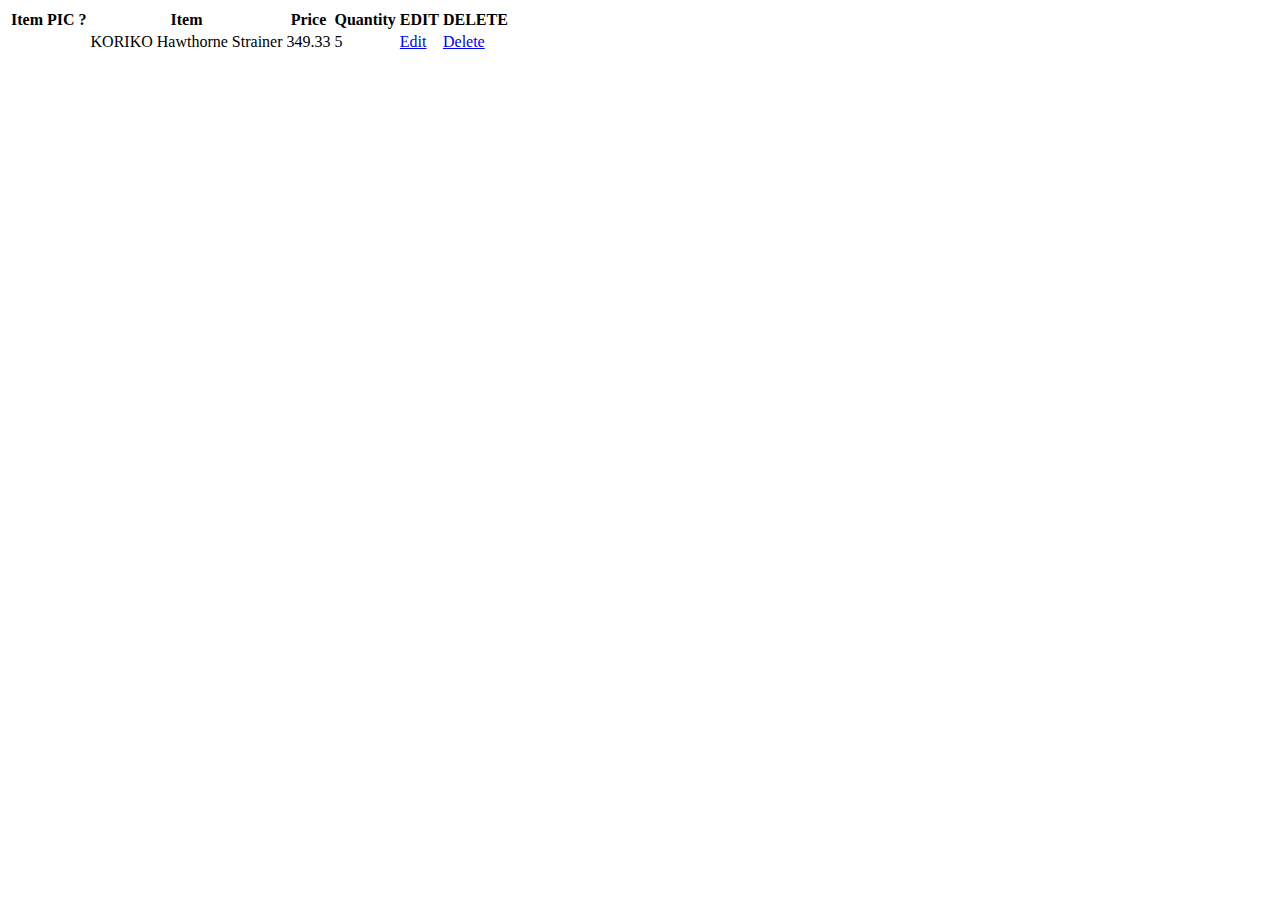
==== admin.html @ 2bf9ebd0 "Worked on details/cart html" ====
<!DOCTYPE html>
<html lang="en">
<head>
    <meta charset="UTF-8">
    <meta http-equiv="X-UA-Compatible" content="IE=edge">
    <meta name="viewport" content="width=device-width, initial-scale=1.0">
    <title>E-commerce Website</title>
</head>
<body>
    <div class="cart-container">
        <div class="cart-table">
            <table id="table">
                <thead id="thead">
                    <th class="first-header">Item PIC ?</th>
                    <th class="second-header">Item</th>
                    <th class="third-header">Price</th>
                    <th class="fourth-header">Quantity</th>
                    <th class="edit-btn-header">EDIT</th>
                    <th class="delete-btn-header">DELETE</th>
                </thead>
                <tbody>
                    <tr>
                        <td class="cart-product-picture">
                            <img src="https://www.cocktailkingdom.com/media/catalog/product/cache/1/small_image/295x295/9df78eab33525d08d6e5fb8d27136e95/s/t/str-kor-stl-web1.jpg"
                                class="" alt="">
                        </td>
                        <td class="cart-product-name">KORIKO Hawthorne Strainer</td>
                        <td class="cart-product-price">349.33</td>
                        <td class="cart-product-quantity">5</td>
                        <td class="cart-product-edit"><a href="#" class="edit-btn">Edit</a></td>
                        <td class="cart-product-delete"><a href="#" class="delete-btn">Delete</a></td>
                    </tr>
                </tbody>
            </table>
        </div>
    
    </div>
</body>
</html>
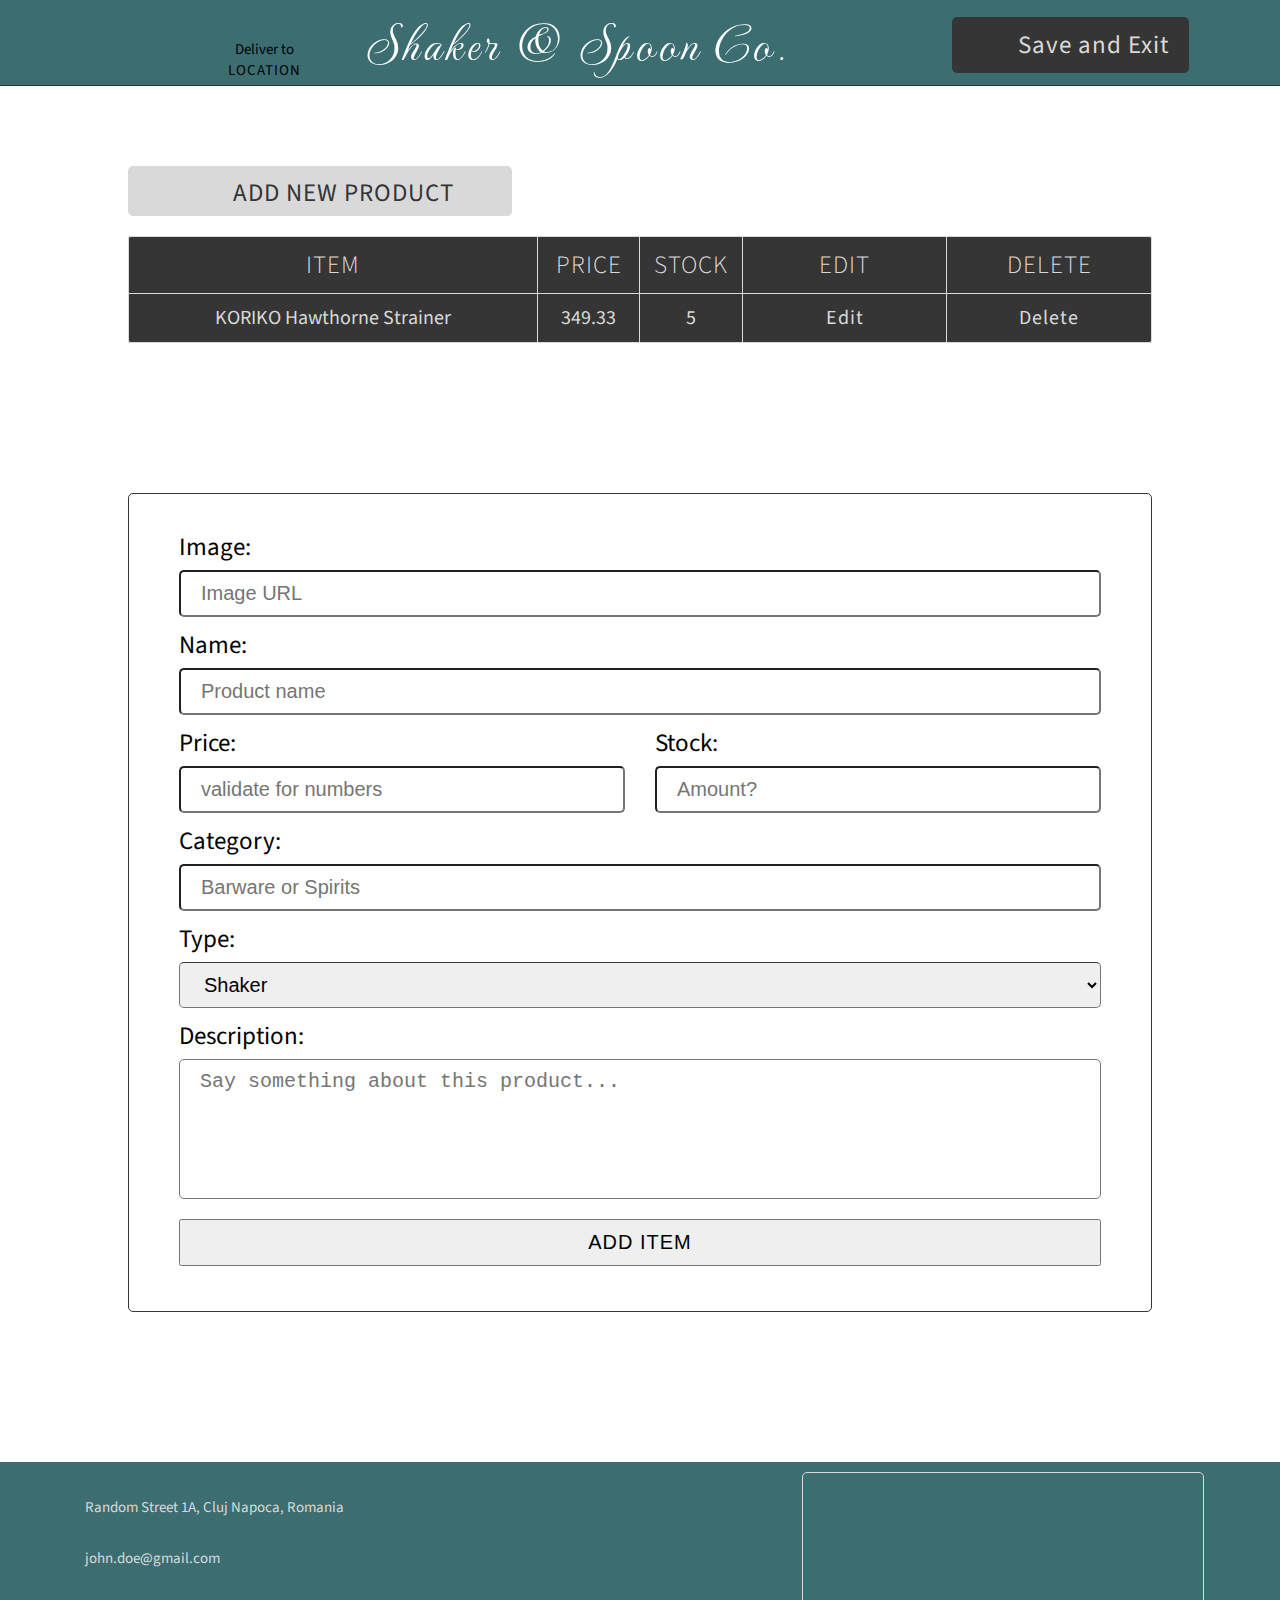
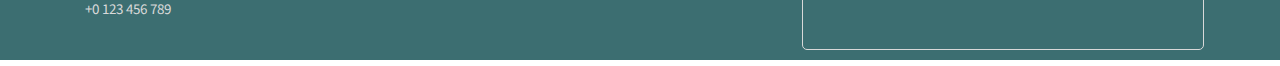
==== commit 3bc1b6c4: "finished html pages and some css" ====
--- a/admin.html
+++ b/admin.html
@@ -4,36 +4,168 @@
     <meta charset="UTF-8">
     <meta http-equiv="X-UA-Compatible" content="IE=edge">
     <meta name="viewport" content="width=device-width, initial-scale=1.0">
+    <link rel="preconnect" href="https://fonts.googleapis.com">
+    <link rel="preconnect" href="https://fonts.gstatic.com" crossorigin>
+    <link
+        href="https://fonts.googleapis.com/css2?family=Montserrat:ital,wght@0,100;0,200;0,400;0,700;1,100&family=Source+Sans+Pro:wght@200;400;700&display=swap"
+        rel="stylesheet">
+    <link rel="preconnect" href="https://fonts.googleapis.com">
+    <link rel="preconnect" href="https://fonts.gstatic.com" crossorigin>
+    <link href="https://fonts.googleapis.com/css2?family=MonteCarlo&display=swap" rel="stylesheet">
+    <link rel="stylesheet" href="css/details.css">
+    <link rel="stylesheet" href="css/cart.css">
+    <link rel="stylesheet" href="css/admin.css">
+    <link rel="stylesheet" href="css/styles.css">
     <title>E-commerce Website</title>
 </head>
 <body>
-    <div class="cart-container">
-        <div class="cart-table">
-            <table id="table">
-                <thead id="thead">
-                    <th class="first-header">Item PIC ?</th>
-                    <th class="second-header">Item</th>
-                    <th class="third-header">Price</th>
-                    <th class="fourth-header">Quantity</th>
-                    <th class="edit-btn-header">EDIT</th>
-                    <th class="delete-btn-header">DELETE</th>
+    <nav class="navbar">
+        <div class="location">
+            <svg class="map_marker_svg svg_icon">
+                <use xlink:href="#lnr-map-marker"></use>
+            </svg>
+            <!-- <span class="lnr lnr-map-marker"></span> -->
+            <p>Deliver to</p>
+            <span id="delivery-location">LOCATION</span>
+        </div>
+        <div class="logo-container">
+            <a href="#" class="logo">Shaker & Spoon Co.</a>
+        </div>
+        <div class="go-to-home-page-btn-container">
+            <a href="index.html" class="go-to-home-page-btn">
+                <svg class="go_to_home_page_btn_svg">
+                    <use xlink:href="#lnr-enter"></use>
+                </svg>
+                Save and Exit
+            </a>
+        </div>
+        <!-- add some content here -->
+    </nav>
+    <div class="admin-container">
+        <a href="#admin-form" class="new-product-btn">
+            <svg class="new_product_svg">
+                <use xlink:href="#lnr-plus-circle"></use>
+            </svg>
+            Add new product
+        </a>
+        <div class="admin-table-wrapper">
+            <table id="admin-table">
+                <thead id="admin-thead">
+                    <th class="header-1">Item</th>
+                    <th class="header-2">Price</th>
+                    <th class="header-3">Stock</th>
+                    <th class="header-4">EDIT</th>
+                    <th class="header-5">DELETE</th>
                 </thead>
-                <tbody>
+                <tbody id="admin-tbody">
                     <tr>
-                        <td class="cart-product-picture">
-                            <img src="https://www.cocktailkingdom.com/media/catalog/product/cache/1/small_image/295x295/9df78eab33525d08d6e5fb8d27136e95/s/t/str-kor-stl-web1.jpg"
-                                class="" alt="">
-                        </td>
-                        <td class="cart-product-name">KORIKO Hawthorne Strainer</td>
-                        <td class="cart-product-price">349.33</td>
-                        <td class="cart-product-quantity">5</td>
-                        <td class="cart-product-edit"><a href="#" class="edit-btn">Edit</a></td>
-                        <td class="cart-product-delete"><a href="#" class="delete-btn">Delete</a></td>
+                        <td class="admin-product-name">KORIKO Hawthorne Strainer</td>
+                        <td class="admin-product-price">349.33</td>
+                        <td class="admin-product-quantity">5</td>
+                        <td class="admin-product-edit"><a href="#" class="edit-btn">Edit</a></td>
+                        <td class="admin-product-delete"><a href="#" class="admin-delete-btn">Delete</a></td>
                     </tr>
                 </tbody>
             </table>
         </div>
-    
+        <form class="new-product-container" id="admin-form">
+            <div class="new-product-form">
+                <label for="image">Image:</label>
+                <input type="text" name="image" id="image" placeholder="Image URL">
+            </div>
+            <div class="new-product-form">
+                <label for="name">Name:</label>
+                <input type="text" name="name" id="name" placeholder="Product name">
+            </div>
+            <div class="flex">
+
+                <div class="new-product-form">
+                    <label for="price">Price:</label>
+                    <input type="text" name="price" id="price" pattern="" placeholder="validate for numbers">
+                </div>
+                <div class="new-product-form">
+                    <label for="stock">Stock:</label>
+                    <input type="number" name="stock" id="stock" placeholder="Amount?">
+                </div>
+            </div>
+            <div class="new-product-form">
+                <label for="category">Category:</label>
+                <input type="text" name="category" id="category" placeholder="Barware or Spirits">
+            </div>
+            <div class="new-product-form">
+                <label for="type">Type:</label>
+                <select name="type" id="type">
+                    <optgroup label="Barware">
+                        <option value="shaker">Shaker</option>
+                        <option value="jigger">Jigger</option>
+                        <option value="strainer">Strainer</option>
+                        <option value="mixing glass">Mixing Glass</option>
+                        <option value="barspoon">Barspoon</option>
+                    </optgroup>
+                    <optgroup label="Spirits">
+                        <option value="rum">Rum</option>
+                        <option value="gin">Gin</option>
+                        <option value="whiskey/whisky">Whiskey/Whisky</option>
+                        <option value="cognac">Cognac</option>
+                        <option value="tequila">Tequila</option>
+                        <option value="mezcal">Mezcal</option>
+                        <option value="vodka">Vodka</option>
+                    </optgroup>
+                </select>
+            </div>
+            <div class="new-product-form">
+                <label for="description">Description:</label>
+                <textarea name="description" rows="6" cols="50"  id="description" placeholder="Say something about this product..."></textarea>
+            </div>
+            <input class="admin-add-item-btn" type="submit" onsubmit="false" value="ADD ITEM">
+        </form>
     </div>
+
+    <footer class="footer">
+        <div class="contact-info">
+            <div class="address">
+                <svg class="address_svg">
+                    <use xlink:href="#lnr-map-marker"></use>
+                </svg>
+                <p class="contact-text">Random Street 1A, Cluj Napoca, Romania</p>
+            </div>
+            <div class="email">
+                <svg class="mail_svg">
+                    <use xlink:href="#lnr-envelope"></use>
+                </svg>
+                <p class="contact-text">john.doe@gmail.com</p>
+            </div>
+            <div class="phone-number">
+                <svg class="phone_svg">
+                    <use xlink:href="#lnr-phone-handset"></use>
+                </svg>
+                <p class="contact-text">+0 123 456 789</p>
+            </div>
+        </div>
+        <div class="up-arrow">
+            <a href="#">
+                <svg class="up_arrow_svg">
+                    <use xlink:href="#lnr-arrow-up-circle"></use>
+                </svg>
+            </a>
+        </div>
+        <div class="google-map">
+            <div class="mapouter">
+                <div class="gmap_canvas"><iframe width="400" height="100%" id="gmap_canvas"
+                        src="https://maps.google.com/maps?q=cluj%20napoca&t=&z=13&ie=UTF8&iwloc=&output=embed"
+                        frameborder="0" scrolling="no" marginheight="0" marginwidth="0"></iframe><a
+                        href="https://www.zipcodewiki.net"></a><br>
+                </div>
+            </div>
+        </div>
+    </footer>
+
+    <script src="https://cdn.linearicons.com/free/1.0.0/svgembedder.min.js"></script>
+    <script src="admin.js"></script>
+    <script src="cart.js"></script>
+    <script src="details.js"></script>
+    <script src="ui.js"></script>
+    <script src="http.js"></script>
+    <script src="app.js"></script>
 </body>
 </html>--- a/css/details.css
+++ b/css/details.css
@@ -0,0 +1,156 @@
+/* ======================= NAVBAR ========================== */
+
+.details-navbar {
+  position: fixed;
+  top: 0;
+  position: relative;
+  background-color: var(--main-color-light);
+  width: 100%;
+  min-height: 8rem;
+  display: flex;
+  /* justify-content: center; */
+  align-items: center;
+  border-bottom: 1px solid var(--secondary-color-dark);
+  /* box-shadow: 0 8px 10px rgba(0, 0, 0, 0.35); */
+  z-index: 1000;
+  padding-left: 15rem;
+}
+
+.details-admin-btn {
+  margin-left: 35.4rem;
+}
+
+/* ============================ DETAILS CONTAINER ===================== */
+
+.details-container {
+  width: 60%;
+  height: 60vh;
+  /* height: 70vh; */
+  border: 1px solid var(--secondary-color-dark);
+  border-radius: 5px;
+  margin: 8rem auto;
+  display: grid;
+  grid-template-columns: 29.7rem 52.259rem; /* calcualte as percentage later*/
+  grid-template-rows: 29.7rem 8.09rem auto;
+  position: relative;
+  overflow: hidden;
+}
+
+.details-image-container {
+  width: 29.7rem;
+  height: 29.7rem;
+  border-bottom: 1px solid var(--secondary-color-dark);
+  border-right: 1px solid var(--secondary-color-dark);
+  border-bottom-right-radius: 5px;
+  grid-column: 1/2;
+  grid-row: 1/2;
+}
+
+.details-text-container {
+  grid-column: 2/3;
+  grid-row: 1/2;
+}
+
+.details-product-title h4 {
+  font-size: 3rem;
+  font-weight: 400;
+  text-align: center;
+  padding: 1rem 2rem;
+  width: 100%;
+  white-space: nowrap;
+  overflow: hidden;
+  text-overflow: ellipsis;
+  text-transform: uppercase;
+  letter-spacing: 1px;
+}
+
+.details-product-detail {
+  margin: 2rem 3rem;
+  overflow: hidden;
+  height: 21.9rem;
+  border: 1px solid var(--secondary-color-dark);
+  padding: 1rem 2rem;
+  border-radius: 5px;
+}
+
+.details-text {
+  font-size: 2rem;
+  text-indent: 2rem;
+  line-height: 130%;
+}
+
+.details-form-control {
+  display: flex;
+  /* flex-direction: column; */
+  width: 70%;
+  margin: 0 auto;
+  margin-bottom: 2rem;
+  /* text-align: center; */
+  grid-column: 2/3;
+  grid-row: 2/3;
+}
+
+.details-form-control label {
+  font-size: 3rem;
+}
+.details-form-control input {
+  width: 20%;
+  margin: 1rem;
+  margin-left: 2rem;
+  transform: translateY(-5px);
+  padding: 0.5rem;
+  text-align: center;
+  border-radius: 5px;
+  outline: none;
+}
+
+.details-add-to-cart-btn {
+  position: absolute;
+  bottom: 1rem;
+  right: 0;
+}
+
+.details-add-to-cart-btn a {
+  text-decoration: none;
+  text-transform: uppercase;
+  font-size: 3rem;
+  letter-spacing: 1px;
+  background-color: var(--secondary-color-dark);
+  color: var(--secondary-color);
+  padding: 1rem 4rem;
+  border-top-left-radius: 5px;
+  grid-column: 2/3;
+  grid-row: 3/4;
+}
+
+.stock-counter-text {
+  font-size: 2.25rem;
+  text-align: center;
+  margin-top: 3rem;
+  color: #06d6a0;
+  grid-column: 1/2;
+  grid-row: 2/3;
+}
+
+.details-price {
+  grid-column: 1/2;
+  grid-row: 3/4;
+  align-self: center;
+  justify-self: center;
+  font-size: 2.5rem;
+  color: #e63946;
+}
+
+/* =================================== FOOTER ========================= */
+.details-google-map {
+  margin-left: 29rem !important;
+}
+
+/* ========================= ICON ======================== */
+.details_add_to_cart_svg {
+  width: 3.5rem;
+  height: 3.5rem;
+  fill: var(--secondary-color);
+  margin-right: 1rem;
+  transform: translateY(5px);
+}
--- a/css/cart.css
+++ b/css/cart.css
@@ -0,0 +1,133 @@
+.cart-container {
+  min-height: 50vh;
+}
+.cart-table,
+.admin-table {
+  width: 80%;
+  margin: 0 auto;
+  /* margin-bottom: 2rem; */
+
+  /* min-height: 37vh; */
+}
+
+#table {
+  background-color: var(--secondary-color-dark);
+  margin: 10rem auto;
+  margin-bottom: 2rem;
+  width: 100%;
+  border-collapse: collapse;
+  table-layout: fixed;
+  empty-cells: hide;
+  /* check gap invisible border */
+  border-radius: 5px;
+}
+
+#thead th,
+#cart-tbody td {
+  font-size: 2rem;
+  border: 1px solid var(--secondary-color);
+  font-weight: 400;
+  letter-spacing: 1px;
+  text-align: left;
+  color: var(--secondary-color);
+}
+#thead th {
+  padding: 1rem 2rem;
+}
+
+#cart-tbody td:not(:first-of-type) {
+  padding: 1rem 2rem;
+}
+
+.first-header,
+.fourth-header {
+  width: 10%;
+  /* check border */
+  /* background-color: white; */
+}
+.second-header {
+  width: 50%;
+}
+
+.third-header {
+  width: 15%;
+}
+
+.cart-product-picture img {
+  width: 100%;
+  height: 100%;
+  /* gets rid of gaps in container */
+  display: block;
+}
+
+.cart-product-name {
+  /* Check text wrapping, why it doesnt work?????? */
+  width: 30%;
+  text-transform: uppercase;
+  letter-spacing: 2px;
+  white-space: nowrap;
+  overflow: hidden;
+  text-overflow: ellipsis;
+}
+
+.cart-product-price {
+  text-align: center;
+}
+
+.cart-product-quantity {
+  text-align: center;
+}
+
+#cart-quantity {
+  width: 60%;
+  text-align: center;
+  font-size: 2rem;
+  padding: 0.5rem 1rem;
+}
+
+.delete-btn {
+  font-size: 3rem;
+  letter-spacing: 3px;
+  text-decoration: none;
+  color: var(--secondary-color);
+}
+
+.price-amount-container {
+  position: relative;
+  display: flex;
+  justify-content: end;
+  margin-right: 5rem;
+  margin-bottom: 5rem;
+}
+
+/* .float-box {
+  position: absolute;
+  top: 0;
+  right: 0;
+} */
+
+.price-list,
+.price-amount {
+  font-size: 2.5rem;
+  display: inline-block;
+  list-style: none;
+  letter-spacing: 1px;
+}
+
+.price-list {
+  text-align: end;
+}
+
+.price-amount {
+  margin: 0 3rem;
+}
+.delivery-cost,
+.delivery-cost-price,
+.total-cost,
+.total-cost-price {
+  padding-top: 1rem;
+}
+
+.total-cost-price {
+  color: var(--main-color);
+}
--- a/css/admin.css
+++ b/css/admin.css
@@ -0,0 +1,200 @@
+.admin-container {
+  width: 100%;
+  min-height: 100vh;
+}
+
+.new_product_svg {
+  width: 3rem;
+  height: 3rem;
+  fill: var(--secondary-color-dark);
+  margin-right: 1rem;
+  transform: translateY(3.5px);
+}
+
+.new-product-btn {
+  display: inline-block;
+  margin-top: 8rem;
+  margin-left: 10%;
+  width: 30%;
+  padding: 0.5rem 2rem;
+  font-size: 2.5rem;
+  text-transform: uppercase;
+  text-align: center;
+  color: var(--secondary-color-dark);
+  text-decoration: none;
+  letter-spacing: 1px;
+  background-color: var(--secondary-color);
+  outline: none;
+  cursor: pointer;
+  border-radius: 5px;
+}
+
+.admin-table-wrapper {
+  width: 80%;
+  background-color: var(--secondary-color-dark);
+  margin: 0 auto;
+  border-radius: 5px;
+}
+
+#admin-table {
+  width: 100%;
+  margin: 2rem 0;
+  color: var(--secondary-color);
+  border-collapse: collapse;
+}
+
+#admin-thead th {
+  font-size: 2.5rem;
+  font-weight: 300;
+  letter-spacing: 1px;
+  padding: 1rem 0;
+  text-transform: uppercase;
+  border: 1px solid var(--secondary-color);
+}
+
+#admin-tbody td {
+  font-size: 2rem;
+  text-align: center;
+  border: 1px solid var(--secondary-color);
+  padding: 1rem 2rem;
+}
+
+.header-1 {
+  width: 40%;
+}
+.header-2,
+.header-3 {
+  width: 10%;
+}
+.header-4,
+.header-5 {
+  width: 20%;
+}
+
+.edit-btn,
+.admin-delete-btn {
+  color: var(--secondary-color);
+  letter-spacing: 1px;
+  text-decoration: none;
+}
+
+.edit-btn:visited,
+.edit-btn:link,
+.edit-btn:active,
+.admin-delete-btn:visited,
+.admin-delete-btn:link,
+.admin-delete-btn:active,
+.go-to-home-page-btn:visited,
+.go-to-home-page-btn:link,
+.go-to-home-page-btn:active {
+  text-decoration: none;
+}
+
+.go-to-home-page-btn-container {
+  margin-left: 15rem;
+}
+
+.go-to-home-page-btn {
+  font-size: 2.5rem;
+  padding: 1rem 2rem;
+  border-radius: 5px;
+  text-decoration: none;
+  color: var(--secondary-color);
+  letter-spacing: 1px;
+  background-color: var(--secondary-color-dark);
+}
+
+.go_to_home_page_btn_svg {
+  width: 3rem;
+  height: 3rem;
+  margin-right: 1rem;
+  fill: var(--secondary-color);
+  transform: translateY(5px);
+}
+
+.new-product-container {
+  width: 80%;
+  margin: 15rem auto;
+  padding: 2.5rem 5rem;
+  border: 1px solid var(--secondary-color-dark);
+  border-radius: 5px;
+}
+.new-product-form {
+  display: flex;
+  flex-direction: column;
+  width: 100%;
+}
+
+.new-product-form label {
+  font-size: 2.5rem;
+  margin-top: 1rem;
+  margin-bottom: 0.5rem;
+}
+.new-product-form input {
+  padding: 1rem 2rem;
+  border-radius: 5px;
+  outline: none;
+  font-size: 2rem;
+  /* border: none; */
+}
+
+.new-product-form textarea {
+  resize: none;
+  font-size: 2rem;
+  border-radius: 5px;
+}
+
+.new-product-form textarea::placeholder {
+  font-size: 2rem;
+  padding: 1rem 2rem;
+}
+
+.new-product-form input:focus {
+  outline: none;
+}
+
+#type {
+  padding: 1rem 2rem;
+  font-size: 2rem;
+  border-top: 1px solid var(--secondary-color-dark);
+  border-radius: 5px;
+  /* -moz-box-sizing: border-box;
+  -webkit-box-sizing: border-box;
+  box-sizing: border-box; */
+}
+
+optgroup[label="Barware"] {
+  margin-bottom: 1rem;
+}
+
+/* #type:focus {
+  width: 50%;
+} */
+
+.admin-add-item-btn {
+  margin: 2rem auto;
+  padding: 1rem 2rem;
+  width: 100%;
+  font-size: 2rem;
+  letter-spacing: 1px;
+}
+
+.flex {
+  display: flex;
+  justify-content: center;
+  width: 100%;
+}
+
+.new-product-form input[name="price"],
+.new-product-form input[name="stock"] {
+  display: inline;
+}
+
+.new-product-form input[name="price"] {
+  margin-right: 1.5rem;
+}
+
+.new-product-form label[for="stock"],
+.new-product-form input[name="stock"] {
+  margin-left: 1.5rem;
+}
--- a/css/styles.css
+++ b/css/styles.css
@@ -0,0 +1,495 @@
+/* ======================================= VARIABLES ========================== */
+:root {
+  --main-color: #284b63;
+  --secondary-color: #d9d9d9;
+  --white: #ffffff;
+  --main-color-light: #3c6e71;
+  --secondary-color-dark: #353535;
+  --gray-color-1: #979dac;
+  --gray-color-2: #7d8597;
+
+  --primary-font: "Source Sans Pro", sans-serif;
+  --secondary-font: "Montserrat", sans-serif;
+  --logo-font: "MonteCarlo", cursive;
+}
+
+/* ======================================== ROOT ===================== */
+
+* {
+  margin: 0;
+  padding: 0;
+  box-sizing: border-box;
+}
+
+html {
+  scroll-behavior: smooth;
+  font-size: 62.5%; /* 10px = 1rem*/
+  font-family: var(--primary-font);
+}
+
+/* ================================== NAVBAR ======================== */
+.navbar {
+  position: fixed;
+  top: 0;
+  position: relative;
+  background-color: var(--main-color-light);
+  width: 100%;
+  min-height: 8rem;
+  display: flex;
+  /* justify-content: center; */
+  align-items: center;
+  border-bottom: 1px solid var(--secondary-color-dark);
+  /* box-shadow: 0 8px 10px rgba(0, 0, 0, 0.35); */
+  z-index: 1000;
+  padding-left: 15rem;
+}
+
+.location {
+  text-align: center;
+  align-self: flex-start;
+  padding-top: 1rem;
+  margin-left: 3rem;
+  width: 15%;
+}
+
+.location p,
+#delivery-location {
+  font-size: 1.5rem;
+}
+
+#delivery-location {
+  letter-spacing: 1px;
+  text-transform: uppercase;
+}
+
+.logo-container {
+  width: 40%;
+  text-align: center;
+}
+
+.logo {
+  font-size: 5rem;
+  font-family: var(--logo-font);
+  letter-spacing: 0.4rem;
+  text-decoration: none;
+  outline: none;
+  cursor: pointer;
+  color: var(--white);
+}
+.btn:visited,
+.btn:link,
+.btn:active,
+.logo:visited,
+.logo:link,
+.logo:active {
+  text-decoration: none;
+}
+
+.btn {
+  background-color: var(--secondary-color-dark);
+  width: 12.5%;
+  display: inline-block;
+  font-size: 2.25rem;
+  text-decoration: none;
+  text-transform: uppercase;
+  padding: 0.5rem 1rem;
+  border-radius: 5px;
+  color: var(--gray-color-1);
+}
+
+.log-in-btn,
+.sign-up-btn,
+.admin-btn {
+  margin: 0rem 1rem;
+}
+
+.btn:hover {
+  background-color: var(--gray-color-1);
+  color: var(--secondary-color-dark);
+}
+
+.btn:hover .user_svg,
+.btn:hover .users_svg,
+.btn:hover .lock_svg {
+  fill: var(--secondary-color-dark);
+}
+
+.filter-btn {
+  position: absolute;
+  top: 5.4rem;
+  left: 0rem;
+  width: 20rem;
+  background-color: var(--secondary-color-dark);
+  color: var(--secondary-color);
+  font-size: 2rem;
+  text-align: center;
+  border-top: 1px solid var(--secondary-color);
+  border-right: 1px solid var(--secondary-color);
+  border-top-right-radius: 5px;
+  letter-spacing: 3px;
+  padding: 0.3rem 0;
+  cursor: pointer;
+}
+
+#cart-btn {
+  position: absolute;
+  top: 8.6rem;
+  right: 0;
+  background-color: var(--secondary-color-dark);
+  width: 25rem;
+  border-bottom-left-radius: 5px;
+  padding: 0.5rem 1rem;
+  text-align: center;
+  text-decoration: none;
+  text-transform: uppercase;
+  letter-spacing: 2px;
+  font-size: 2.5rem;
+  color: var(--gray-color-1);
+}
+
+/* ============================================ SIDEBAR ========================== */
+
+.container {
+  width: 100%;
+  position: relative;
+  padding: 2rem;
+}
+
+.filter-sidebar {
+  width: 20rem;
+  height: 100vh;
+  background-color: var(--secondary-color-dark);
+  color: var(--secondary-color);
+  border-right: 1px solid white;
+  display: flex;
+  flex-direction: column;
+  position: relative;
+  position: absolute;
+  top: 0;
+  left: 0;
+  position: fixed;
+  top: 8.6rem;
+  left: 0;
+  z-index: 999;
+  margin-left: -20rem;
+}
+
+.close-icon {
+  position: absolute;
+  top: 5px;
+  right: 5px;
+  cursor: pointer;
+}
+
+.form-control {
+  display: flex;
+  flex-direction: column;
+  margin-left: 1rem;
+}
+
+.form-control:not(:last-child) {
+  margin-top: 1rem;
+  margin-bottom: 1rem;
+}
+.filter-header {
+  font-size: 2.5rem;
+  font-weight: 400;
+  margin: 0.5rem 0;
+}
+
+.form-control label {
+  padding: 0.5rem 0;
+  font-size: 2rem;
+  letter-spacing: 1px;
+}
+
+.form-control label:hover,
+.form-control label:active {
+  color: var(--main-color);
+}
+
+.form-control input {
+  margin-right: 0.5rem;
+  margin-left: 3rem;
+}
+
+.price-arrow {
+  margin: 0 0.5rem;
+}
+
+/* ============================================ GRID ========================== */
+
+.card-container {
+  width: 90%;
+  display: grid;
+  grid-template-columns: repeat(auto-fit, minmax(240px, 1fr));
+  grid-template-rows: auto;
+  column-gap: 3rem;
+  row-gap: 1rem;
+  margin: 7rem auto;
+  /* position: relative; */
+}
+
+.card {
+  background-color: white;
+  border: 1px solid var(--secondary-color-dark);
+  border-radius: 0.5rem;
+  overflow: hidden;
+}
+
+.image-container {
+  border-bottom: 1px solid var(--secondary-color-dark);
+}
+
+.image-container img {
+  max-width: 100%;
+  min-height: 100%;
+  width: 200px;
+}
+
+.product-info {
+  position: relative;
+}
+
+.product-title {
+  text-align: center;
+  text-transform: uppercase;
+  margin: 2rem 0;
+  padding: 0 2rem;
+  font-size: 2rem;
+  font-weight: 400;
+  width: 27rem;
+  white-space: nowrap;
+  overflow: hidden;
+  text-overflow: ellipsis;
+}
+
+.product-description {
+  text-align: left;
+  width: 90%;
+  margin: 0.5rem;
+  line-height: 120%;
+  display: -webkit-box;
+  -webkit-box-orient: vertical;
+  box-orient: vertical;
+  overflow: hidden;
+  word-break: break-word;
+  -webkit-line-clamp: 2;
+  line-clamp: 2;
+  text-indent: 1rem;
+  font-size: 1.5rem;
+  padding-left: 1rem;
+}
+
+.stock-container {
+  margin: 1rem 0;
+  display: flex;
+  justify-content: center;
+  align-items: center;
+}
+
+.product-stock {
+  color: #06d6a0;
+  text-align: center;
+  font-size: 1.25rem;
+  margin-left: 0.5rem;
+}
+
+.product-price {
+  margin: 1rem 10rem 1rem 1rem;
+  font-size: 2rem;
+  color: #e63946;
+  /* font-weight: 500; */
+}
+
+.dollar {
+  display: inline-block;
+  vertical-align: top;
+}
+
+.details-btn {
+  font-size: 2rem;
+  letter-spacing: 1px;
+  text-decoration: none;
+  width: 50%;
+  background-color: var(--secondary-color-dark);
+  position: absolute;
+  top: -3.5rem;
+  right: 0;
+  text-align: center;
+  color: var(--secondary-color);
+  cursor: pointer;
+  padding: 0.25rem 0.75rem;
+  display: inline-block;
+  border-top-left-radius: 5px;
+  border-bottom-left-radius: 5px;
+}
+.details-btn:hover {
+  background-color: var(--main-color);
+  color: var(--secondary-color);
+}
+
+.product-numbers {
+  display: flex;
+  justify-content: space-evenly;
+  align-items: center;
+}
+
+.quantity-container {
+  display: flex;
+  flex-direction: column;
+  align-items: center;
+}
+
+.quantity-container label {
+  text-align: center;
+  margin-bottom: 0.3rem;
+  font-size: 1.35rem;
+}
+
+.quantity {
+  border-radius: 5px;
+  outline: none;
+  appearance: text;
+  width: 4rem;
+  height: 3rem;
+  text-align: center;
+  /* border: none; */
+}
+
+.add-to-cart-btn {
+  display: block;
+  background-color: var(--secondary-color-dark);
+  padding: 1rem 2rem;
+  margin-top: 1rem;
+  font-size: 2rem;
+  text-align: center;
+  text-decoration: none;
+  cursor: pointer;
+  color: var(--secondary-color);
+  text-transform: uppercase;
+  letter-spacing: 3px;
+}
+
+/* ======================================= FOOTER =========================== */
+
+.footer {
+  width: 100%;
+  display: flex;
+  background-color: var(--main-color-light);
+}
+
+.contact-info {
+  width: 40%;
+  padding: 1.5rem 0;
+}
+
+.contact-text {
+  font-size: 1.5rem;
+  color: var(--secondary-color);
+}
+
+.address,
+.email,
+.phone-number {
+  display: flex;
+  align-items: center;
+  margin-left: 5rem;
+  margin-bottom: 2rem;
+  padding: 0.5rem;
+}
+
+.address {
+  padding-top: 2rem;
+}
+
+.up-arrow {
+  margin: 2rem 6rem 0 10rem;
+}
+
+.google-map {
+  margin: 1rem 0 1rem 6rem;
+  margin-left: 6rem;
+  border: 1px solid var(--secondary-color);
+  border-radius: 5px;
+}
+
+.mapouter {
+  position: relative;
+  text-align: right;
+  height: 100%;
+  width: 400px;
+  margin: 0 auto;
+}
+
+.gmap_canvas {
+  overflow: hidden;
+  background: none !important;
+  height: 100%;
+  width: 400px;
+}
+
+/* ============================== ICONS =========================== */
+.map_marker_svg {
+  width: 2.5rem;
+  height: 2.5rem;
+  fill: var(--gray-color-1);
+}
+
+.cart_svg,
+.user_svg,
+.users_svg,
+.close_svg,
+.lock_svg {
+  width: 3rem;
+  height: 3rem;
+  fill: var(--gray-color-1);
+}
+
+.close_svg {
+  fill: var(--secondary-color);
+}
+
+.stock_svg {
+  width: 2rem;
+  height: 2rem;
+  fill: #06d6a0;
+}
+
+.cart_svg {
+  margin-right: 2.5rem;
+  width: 3rem;
+  height: 3rem;
+  transform: translateY(5px);
+}
+
+.user_svg,
+.users_svg,
+.lock_svg {
+  margin-right: 1rem;
+  padding-top: 0.75rem;
+}
+
+.add_to_cart_svg {
+  width: 3rem;
+  height: 3rem;
+  fill: var(--secondary-color);
+  margin-right: 1rem;
+  transform: translateY(5px);
+}
+
+.address_svg,
+.mail_svg,
+.phone_svg {
+  width: 2rem;
+  height: 2rem;
+  fill: var(--secondary-color);
+  margin-right: 1rem;
+}
+
+.up_arrow_svg {
+  width: 7rem;
+  height: 7rem;
+  fill: var(--secondary-color);
+  text-decoration: none;
+}
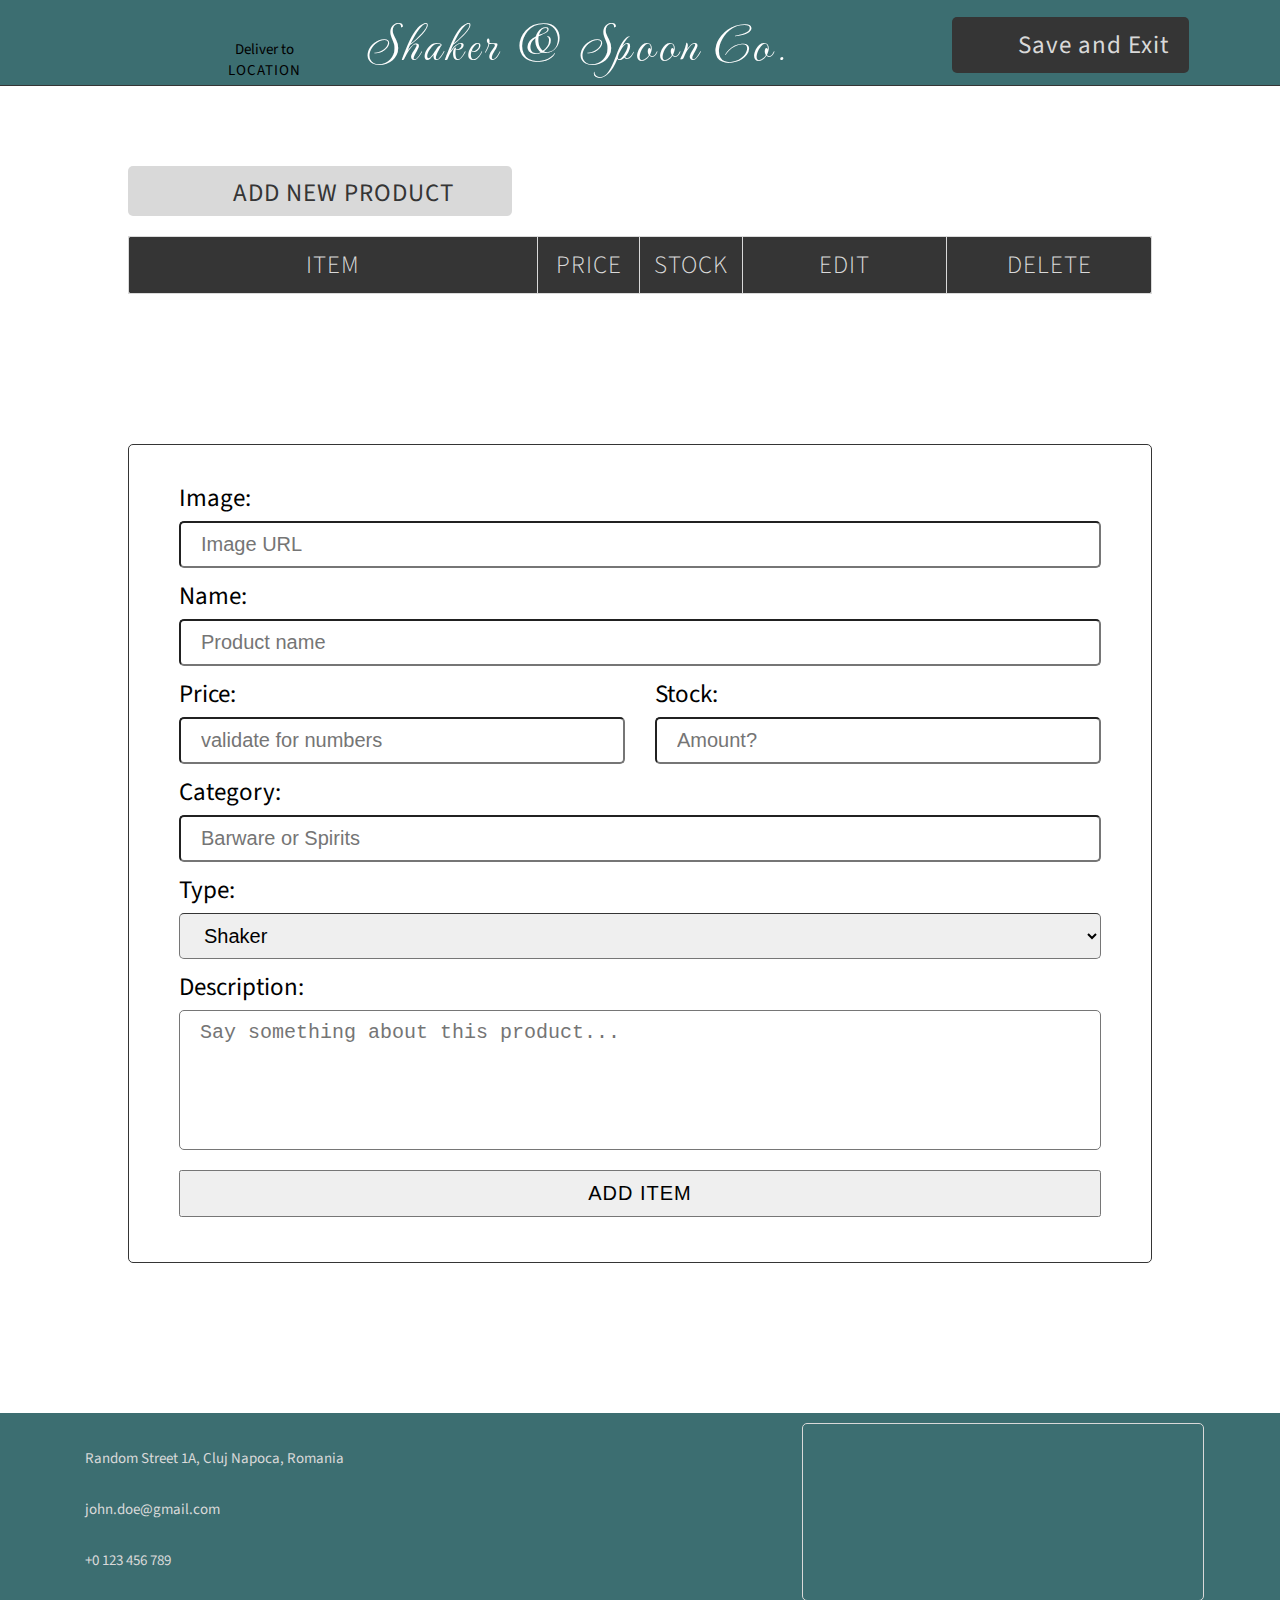
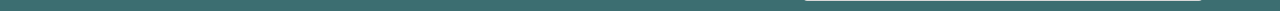
==== commit fa569b5c: "started working on the ui" ====
--- a/admin.html
+++ b/admin.html
@@ -58,13 +58,13 @@
                     <th class="header-5">DELETE</th>
                 </thead>
                 <tbody id="admin-tbody">
-                    <tr>
+                    <!-- <tr>
                         <td class="admin-product-name">KORIKO Hawthorne Strainer</td>
                         <td class="admin-product-price">349.33</td>
                         <td class="admin-product-quantity">5</td>
                         <td class="admin-product-edit"><a href="#" class="edit-btn">Edit</a></td>
                         <td class="admin-product-delete"><a href="#" class="admin-delete-btn">Delete</a></td>
-                    </tr>
+                    </tr> -->
                 </tbody>
             </table>
         </div>
@@ -161,11 +161,11 @@
     </footer>
 
     <script src="https://cdn.linearicons.com/free/1.0.0/svgembedder.min.js"></script>
-    <script src="admin.js"></script>
+    <!-- <script src="admin.js"></script>
     <script src="cart.js"></script>
     <script src="details.js"></script>
     <script src="ui.js"></script>
-    <script src="http.js"></script>
-    <script src="app.js"></script>
+    <script src="http.js"></script> -->
+    <script src="script/app.js" type="module"></script>
 </body>
 </html>--- a/css/cart.css
+++ b/css/cart.css
@@ -79,8 +79,7 @@
 }
 
 #cart-quantity {
-  width: 60%;
-  text-align: center;
+  width: 70%;
   font-size: 2rem;
   padding: 0.5rem 1rem;
 }
--- a/css/styles.css
+++ b/css/styles.css
@@ -145,6 +145,20 @@
   letter-spacing: 2px;
   font-size: 2.5rem;
   color: var(--gray-color-1);
+  /* position: relative; */
+}
+
+#cart-btn .cart-counter {
+  background-color: #06d6a0;
+  border-radius: 50%;
+  padding: 0.35rem;
+  font-size: 1.5rem;
+  color: #353535;
+  text-align: center;
+  font-weight: 700;
+  position: absolute;
+  top: 0.25rem;
+  left: 6.5rem;
 }
 
 /* ============================================ SIDEBAR ========================== */
@@ -217,6 +231,24 @@
   margin: 0 0.5rem;
 }
 
+/* ========================================= BANNER ========================  */
+.success-message {
+  background-color: var(--secondary-color-dark);
+  color: #06d6a0;
+  width: 50%;
+  margin: 5rem auto;
+  border-radius: 5px;
+  font-size: 3rem;
+  display: flex;
+  justify-content: center;
+  padding: 1rem 0;
+  /* visibility: hidden; */
+}
+
+.success_svg {
+  margin-right: 2rem;
+  transform: translateY(5px);
+}
 /* ============================================ GRID ========================== */
 
 .card-container {
@@ -226,7 +258,7 @@
   grid-template-rows: auto;
   column-gap: 3rem;
   row-gap: 1rem;
-  margin: 7rem auto;
+  margin: 5rem auto;
   /* position: relative; */
 }
 
@@ -239,12 +271,12 @@
 
 .image-container {
   border-bottom: 1px solid var(--secondary-color-dark);
+  height: 20.4rem;
 }
 
 .image-container img {
   max-width: 100%;
-  min-height: 100%;
-  width: 200px;
+  max-height: 100%;
 }
 
 .product-info {
@@ -295,6 +327,13 @@
   margin-left: 0.5rem;
 }
 
+.product-stock-error {
+  color: #e63946;
+  text-align: center;
+  font-size: 1.25rem;
+  margin-left: 0.5rem;
+}
+
 .product-price {
   margin: 1rem 10rem 1rem 1rem;
   font-size: 2rem;
@@ -434,6 +473,12 @@
   width: 2.5rem;
   height: 2.5rem;
   fill: var(--gray-color-1);
+}
+
+.success_svg {
+  fill: #06d6a0;
+  width: 3rem;
+  height: 3rem;
 }
 
 .cart_svg,
@@ -456,6 +501,12 @@
   fill: #06d6a0;
 }
 
+.error_svg {
+  width: 2rem;
+  height: 2rem;
+  fill: #e63946;
+}
+
 .cart_svg {
   margin-right: 2.5rem;
   width: 3rem;
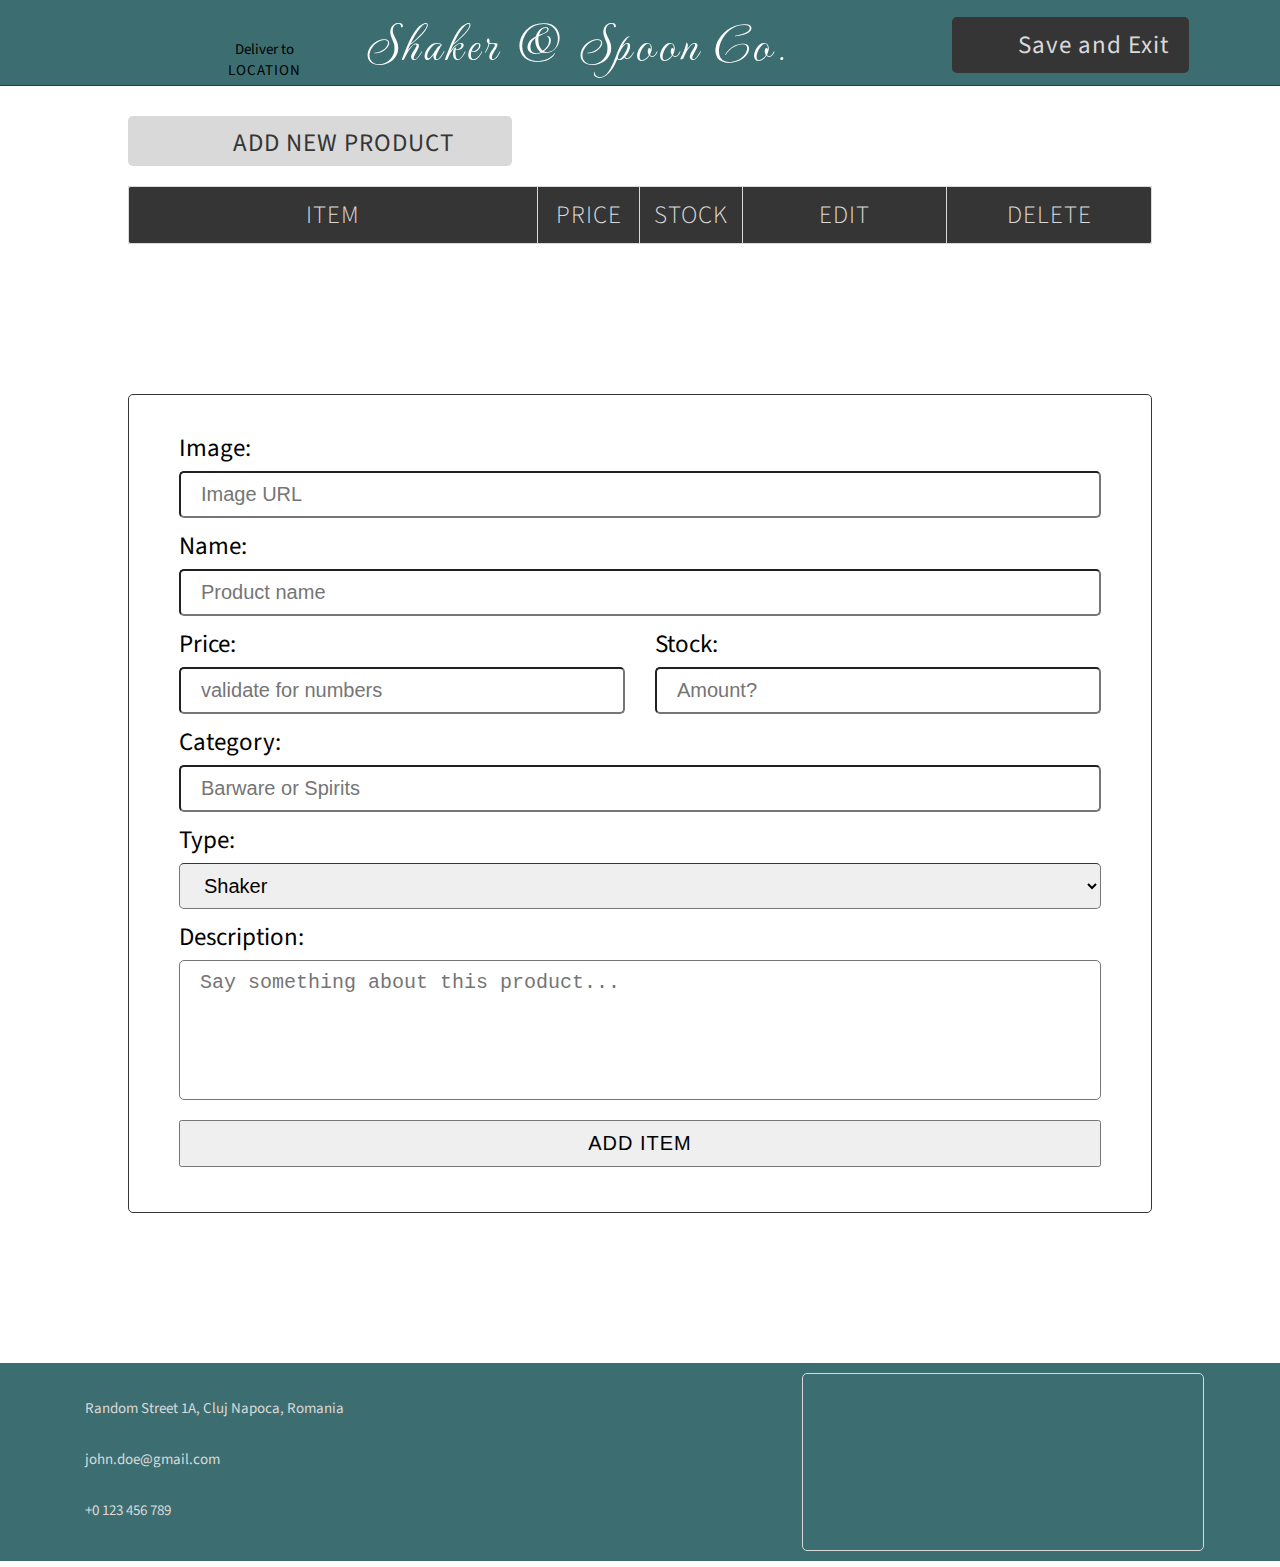
==== commit df3d5be0: "worked on http requests" ====
--- a/admin.html
+++ b/admin.html
@@ -166,6 +166,6 @@
     <script src="details.js"></script>
     <script src="ui.js"></script>
     <script src="http.js"></script> -->
-    <script src="script/app.js" type="module"></script>
+    <script src="script/admin.js" type="module"></script>
 </body>
 </html>--- a/css/details.css
+++ b/css/details.css
@@ -44,6 +44,11 @@
   border-bottom-right-radius: 5px;
   grid-column: 1/2;
   grid-row: 1/2;
+}
+
+.details-image-container img {
+  max-width: 100%;
+  max-height: 100%;
 }
 
 .details-text-container {
--- a/css/cart.css
+++ b/css/cart.css
@@ -12,7 +12,7 @@
 
 #table {
   background-color: var(--secondary-color-dark);
-  margin: 10rem auto;
+  margin: 5rem auto;
   margin-bottom: 2rem;
   width: 100%;
   border-collapse: collapse;
--- a/css/admin.css
+++ b/css/admin.css
@@ -13,7 +13,7 @@
 
 .new-product-btn {
   display: inline-block;
-  margin-top: 8rem;
+  margin-top: 3rem;
   margin-left: 10%;
   width: 30%;
   padding: 0.5rem 2rem;
--- a/css/styles.css
+++ b/css/styles.css
@@ -234,7 +234,6 @@
 /* ========================================= BANNER ========================  */
 .success-message {
   background-color: var(--secondary-color-dark);
-  color: #06d6a0;
   width: 50%;
   margin: 5rem auto;
   border-radius: 5px;
@@ -242,6 +241,7 @@
   display: flex;
   justify-content: center;
   padding: 1rem 0;
+  color: #06d6a0;
   /* visibility: hidden; */
 }
 
@@ -249,6 +249,7 @@
   margin-right: 2rem;
   transform: translateY(5px);
 }
+
 /* ============================================ GRID ========================== */
 
 .card-container {
@@ -267,6 +268,8 @@
   border: 1px solid var(--secondary-color-dark);
   border-radius: 0.5rem;
   overflow: hidden;
+  -webkit-animation: fade-in-bck 0.6s cubic-bezier(0.39, 0.575, 0.565, 1) both;
+  animation: fade-in-bck 0.6s cubic-bezier(0.39, 0.575, 0.565, 1) both;
 }
 
 .image-container {
@@ -544,3 +547,45 @@
   fill: var(--secondary-color);
   text-decoration: none;
 }
+
+/* =================================== ANIMATION =========================== */
+/* .fade-in-fwd {
+	-webkit-animation: fade-in-fwd 0.6s cubic-bezier(0.390, 0.575, 0.565, 1.000) both;
+	        animation: fade-in-fwd 0.6s cubic-bezier(0.390, 0.575, 0.565, 1.000) both;
+} */
+
+@-webkit-keyframes fade-in-bck {
+  0% {
+    -webkit-transform: translateZ(80px);
+    transform: translateZ(80px);
+    opacity: 0;
+  }
+  50% {
+    -webkit-transform: translateZ(40px);
+    transform: translateZ(40px);
+    opacity: 0.5;
+  }
+  100% {
+    -webkit-transform: translateZ(0);
+    transform: translateZ(0);
+    opacity: 1;
+  }
+}
+@keyframes fade-in-bck {
+  0% {
+    -webkit-transform: translateZ(80px);
+    transform: translateZ(80px);
+    opacity: 0;
+  }
+
+  50% {
+    -webkit-transform: translateZ(40px);
+    transform: translateZ(40px);
+    opacity: 0.5;
+  }
+  100% {
+    -webkit-transform: translateZ(0);
+    transform: translateZ(0);
+    opacity: 1;
+  }
+}
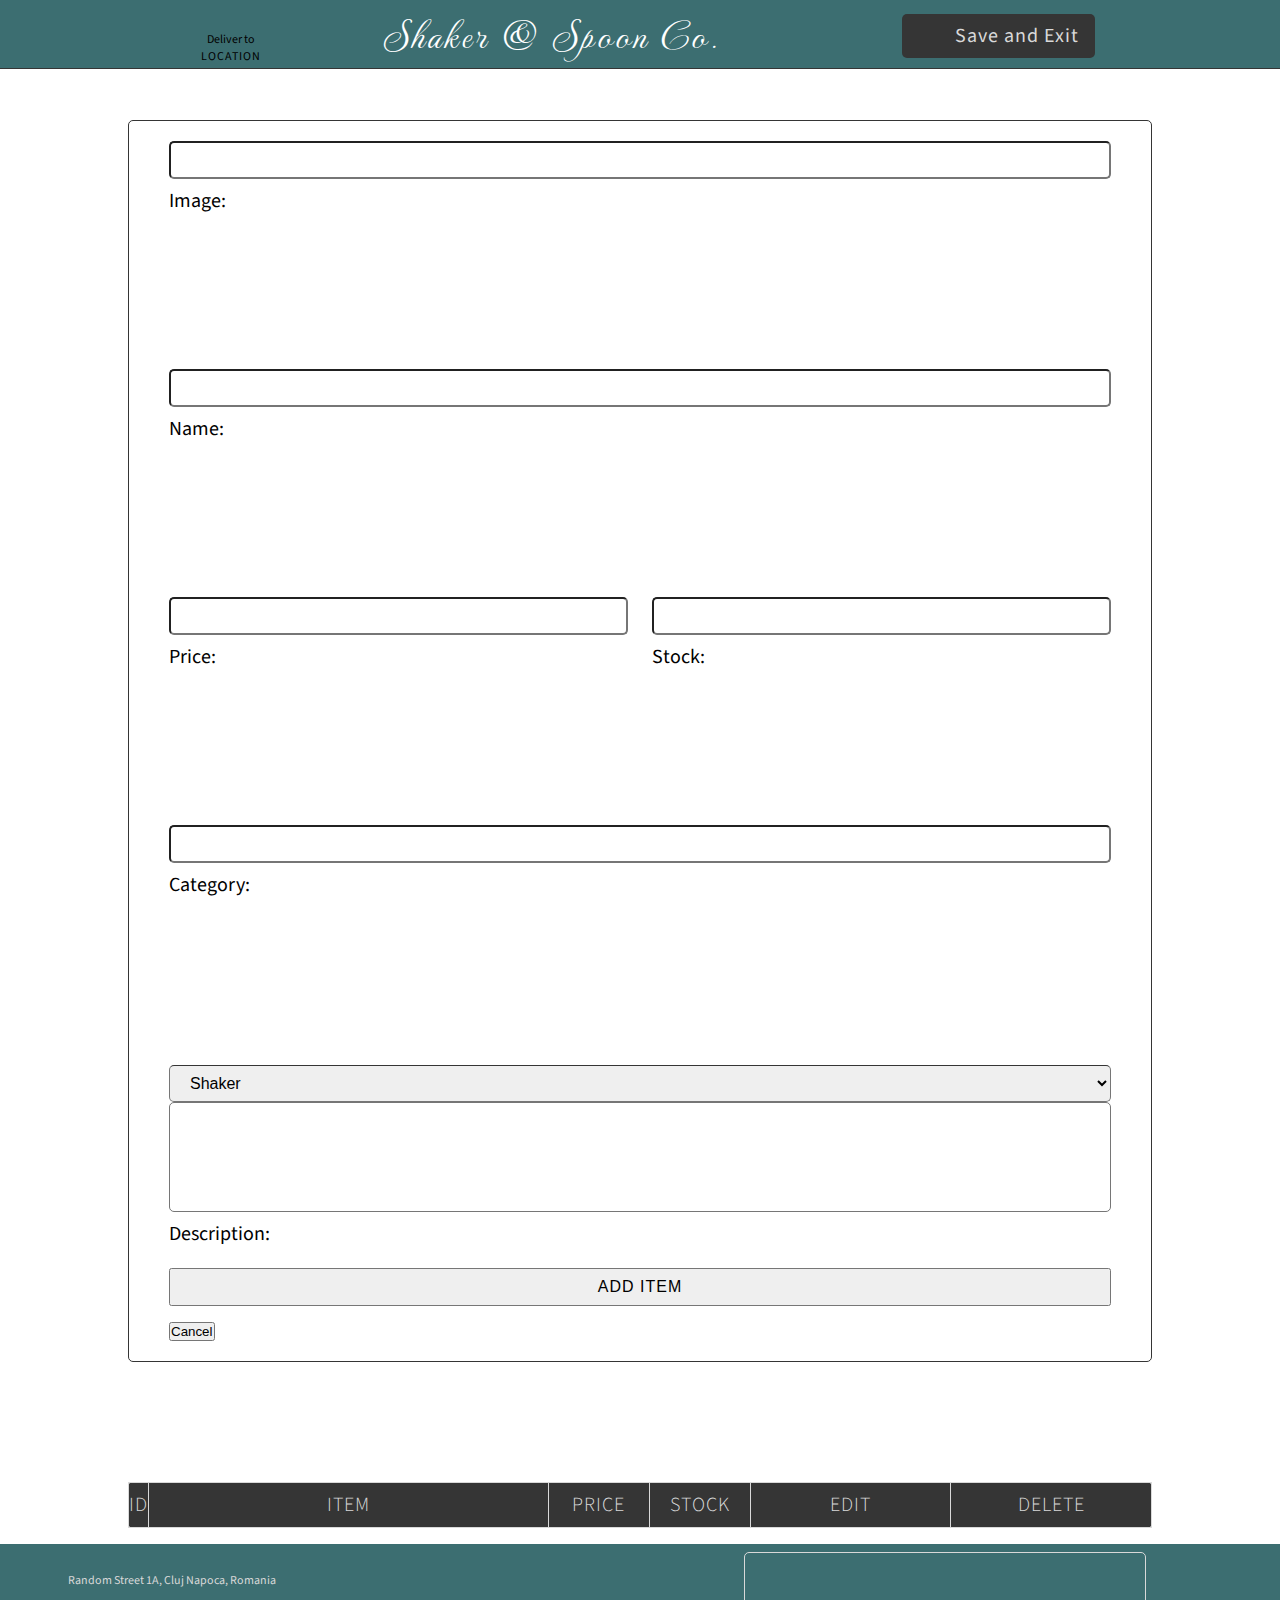
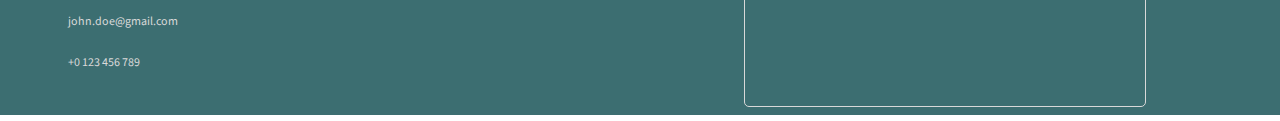
==== commit 43c411ee: "working on media querys" ====
--- a/admin.html
+++ b/admin.html
@@ -16,6 +16,7 @@
     <link rel="stylesheet" href="css/cart.css">
     <link rel="stylesheet" href="css/admin.css">
     <link rel="stylesheet" href="css/styles.css">
+    <link rel="stylesheet" href="css/queries.css">
     <title>E-commerce Website</title>
 </head>
 <body>
@@ -29,7 +30,7 @@
             <span id="delivery-location">LOCATION</span>
         </div>
         <div class="logo-container">
-            <a href="#" class="logo">Shaker & Spoon Co.</a>
+            <a href="index.html" class="logo">Shaker & Spoon Co.</a>
         </div>
         <div class="go-to-home-page-btn-container">
             <a href="index.html" class="go-to-home-page-btn">
@@ -42,59 +43,53 @@
         <!-- add some content here -->
     </nav>
     <div class="admin-container">
-        <a href="#admin-form" class="new-product-btn">
+        <!-- <a href="#admin-form" class="new-product-btn">
             <svg class="new_product_svg">
                 <use xlink:href="#lnr-plus-circle"></use>
             </svg>
             Add new product
-        </a>
-        <div class="admin-table-wrapper">
-            <table id="admin-table">
-                <thead id="admin-thead">
-                    <th class="header-1">Item</th>
-                    <th class="header-2">Price</th>
-                    <th class="header-3">Stock</th>
-                    <th class="header-4">EDIT</th>
-                    <th class="header-5">DELETE</th>
-                </thead>
-                <tbody id="admin-tbody">
-                    <!-- <tr>
-                        <td class="admin-product-name">KORIKO Hawthorne Strainer</td>
-                        <td class="admin-product-price">349.33</td>
-                        <td class="admin-product-quantity">5</td>
-                        <td class="admin-product-edit"><a href="#" class="edit-btn">Edit</a></td>
-                        <td class="admin-product-delete"><a href="#" class="admin-delete-btn">Delete</a></td>
-                    </tr> -->
-                </tbody>
-            </table>
-        </div>
+        </a> -->
         <form class="new-product-container" id="admin-form">
-            <div class="new-product-form">
+            <div class="new-product-form margin">
+                <input type="text" name="image" id="image" required autocomplete="off">
                 <label for="image">Image:</label>
-                <input type="text" name="image" id="image" placeholder="Image URL">
+                <svg class="valid_input_svg valid_image_svg">
+                    <use xlink:href="#lnr-checkmark-circle"></use>
+                </svg>
             </div>
-            <div class="new-product-form">
+            <div class="new-product-form margin">
+                <input type="text" class="" name="name" id="name" required autocomplete="off">
                 <label for="name">Name:</label>
-                <input type="text" name="name" id="name" placeholder="Product name">
+                <svg class="valid_input_svg valid_name_svg">
+                    <use xlink:href="#lnr-checkmark-circle"></use>
+                </svg>
             </div>
-            <div class="flex">
-
+            <div class="flex margin">
                 <div class="new-product-form">
+                    <input type="text" name="price" id="price" required autocomplete="off">
                     <label for="price">Price:</label>
-                    <input type="text" name="price" id="price" pattern="" placeholder="validate for numbers">
+                    <svg class="valid_input_svg valid_price_svg">
+                        <use xlink:href="#lnr-checkmark-circle"></use>
+                    </svg>
                 </div>
                 <div class="new-product-form">
+                    <input type="number" name="stock" id="stock" required autocomplete="off">
                     <label for="stock">Stock:</label>
-                    <input type="number" name="stock" id="stock" placeholder="Amount?">
+                    <svg class="valid_input_svg valid_stock_svg">
+                        <use xlink:href="#lnr-checkmark-circle"></use>
+                    </svg>
                 </div>
             </div>
-            <div class="new-product-form">
+            <div class="new-product-form margin">
+                <input type="text" name="category" id="category" required autocomplete="off">
                 <label for="category">Category:</label>
-                <input type="text" name="category" id="category" placeholder="Barware or Spirits">
+                <svg class="valid_input_svg valid_category_svg">
+                    <use xlink:href="#lnr-checkmark-circle"></use>
+                </svg>
             </div>
-            <div class="new-product-form">
-                <label for="type">Type:</label>
-                <select name="type" id="type">
+            <div class="new-product-form margin">
+                <label for="type"></label>
+                <select id="type" required>
                     <optgroup label="Barware">
                         <option value="shaker">Shaker</option>
                         <option value="jigger">Jigger</option>
@@ -113,14 +108,35 @@
                     </optgroup>
                 </select>
             </div>
-            <div class="new-product-form">
+            <div class="new-product-form margin">
+                <textarea name="description" rows="6" cols="50" id="description" required autocomplete="off"></textarea>
                 <label for="description">Description:</label>
-                <textarea name="description" rows="6" cols="50"  id="description" placeholder="Say something about this product..."></textarea>
             </div>
             <input class="admin-add-item-btn" type="submit" onsubmit="false" value="ADD ITEM">
+            <button class="cancel-btn"onsubmit="return false" id="cancel">Cancel</button>
         </form>
     </div>
-
+        <div class="admin-table-wrapper">
+            <table id="admin-table">
+                <thead id="admin-thead">
+                    <th class="header-0">ID</th>
+                    <th class="header-1">Item</th>
+                    <th class="header-2">Price</th>
+                    <th class="header-3">Stock</th>
+                    <th class="header-4">EDIT</th>
+                    <th class="header-5">DELETE</th>
+                </thead>
+                <tbody id="admin-tbody">
+                    <!-- <tr>
+                        <td class="admin-product-name">KORIKO Hawthorne Strainer</td>
+                        <td class="admin-product-price">349.33</td>
+                        <td class="admin-product-quantity">5</td>
+                        <td class="admin-product-edit"><a href="#" class="edit-btn">Edit</a></td>
+                        <td class="admin-product-delete"><a href="#" class="admin-delete-btn">Delete</a></td>
+                    </tr> -->
+                </tbody>
+            </table>
+        </div>
     <footer class="footer">
         <div class="contact-info">
             <div class="address">
--- a/css/cart.css
+++ b/css/cart.css
@@ -1,5 +1,6 @@
 .cart-container {
   min-height: 50vh;
+  padding-top: 10rem;
 }
 .cart-table,
 .admin-table {
@@ -19,7 +20,6 @@
   table-layout: fixed;
   empty-cells: hide;
   /* check gap invisible border */
-  border-radius: 5px;
 }
 
 #thead th,
@@ -33,14 +33,14 @@
 }
 #thead th {
   padding: 1rem 2rem;
+  text-transform: uppercase;
 }
 
 #cart-tbody td:not(:first-of-type) {
   padding: 1rem 2rem;
 }
 
-.first-header,
-.fourth-header {
+.first-header {
   width: 10%;
   /* check border */
   /* background-color: white; */
@@ -49,8 +49,9 @@
   width: 50%;
 }
 
-.third-header {
-  width: 15%;
+.third-header,
+.fourth-header {
+  width: 12.5%;
 }
 
 .cart-product-picture img {
@@ -78,7 +79,7 @@
   text-align: center;
 }
 
-#cart-quantity {
+.cart-quantity {
   width: 70%;
   font-size: 2rem;
   padding: 0.5rem 1rem;
@@ -89,6 +90,7 @@
   letter-spacing: 3px;
   text-decoration: none;
   color: var(--secondary-color);
+  text-transform: uppercase;
 }
 
 .price-amount-container {
@@ -130,3 +132,21 @@
 .total-cost-price {
   color: var(--main-color);
 }
+
+.checkout-btn {
+  width: 40%;
+  font-size: 3rem;
+  letter-spacing: 3px;
+  padding: 1rem 2rem;
+  border-radius: 5px;
+  margin: 0 auto;
+  margin-bottom: 8rem;
+  display: block;
+  outline: none;
+  border: none;
+}
+
+hr {
+  width: 100%;
+  margin-bottom: 2rem;
+}
--- a/css/styles.css
+++ b/css/styles.css
@@ -31,7 +31,7 @@
 .navbar {
   position: fixed;
   top: 0;
-  position: relative;
+  /* position: relative; */
   background-color: var(--main-color-light);
   width: 100%;
   min-height: 8rem;
@@ -129,6 +129,7 @@
   letter-spacing: 3px;
   padding: 0.3rem 0;
   cursor: pointer;
+  text-transform: uppercase;
 }
 
 #cart-btn {
@@ -159,6 +160,7 @@
   position: absolute;
   top: 0.25rem;
   left: 6.5rem;
+  z-index: 100;
 }
 
 /* ============================================ SIDEBAR ========================== */
@@ -167,6 +169,7 @@
   width: 100%;
   position: relative;
   padding: 2rem;
+  padding-top: 15rem;
 }
 
 .filter-sidebar {
@@ -185,7 +188,20 @@
   top: 8.6rem;
   left: 0;
   z-index: 999;
+  /* overflow: hidden; */
   margin-left: -20rem;
+}
+
+.hide {
+  margin-left: -20rem;
+  transition: margin-left 0.7s ease-out;
+  overflow: hidden;
+}
+
+.show {
+  margin-left: 0;
+  transition: margin-left 0.7s ease-out;
+  overflow: hidden;
 }
 
 .close-icon {
@@ -235,14 +251,35 @@
 .success-message {
   background-color: var(--secondary-color-dark);
   width: 50%;
-  margin: 5rem auto;
+  margin: 0rem auto;
+  position: fixed;
+  top: 15rem;
+  left: 25%;
+  opacity: 0.8;
+  z-index: 999;
   border-radius: 5px;
   font-size: 3rem;
   display: flex;
   justify-content: center;
   padding: 1rem 0;
   color: #06d6a0;
-  /* visibility: hidden; */
+}
+
+.error-message {
+  background-color: var(--secondary-color-dark);
+  width: 50%;
+  margin: 0rem auto;
+  position: fixed;
+  top: 15rem;
+  left: 25%;
+  opacity: 0.8;
+  z-index: 999;
+  border-radius: 5px;
+  font-size: 3rem;
+  display: flex;
+  justify-content: center;
+  padding: 1rem 0;
+  color: #e63946;
 }
 
 .success_svg {
@@ -589,3 +626,64 @@
     opacity: 1;
   }
 }
+
+/* .slide-in-left {
+  -webkit-animation: slide-in-left 0.5s cubic-bezier(0.25, 0.46, 0.45, 0.94)
+    both;
+  animation: slide-in-left 0.5s cubic-bezier(0.25, 0.46, 0.45, 0.94) both;
+}
+
+@-webkit-keyframes slide-in-left {
+  0% {
+    -webkit-transform: translateX(-200px);
+    transform: translateX(-200px);
+    opacity: 0;
+  }
+  100% {
+    -webkit-transform: translateX(0);
+    transform: translateX(0);
+    opacity: 1;
+  }
+}
+@keyframes slide-in-left {
+  0% {
+    -webkit-transform: translateX(-200px);
+    transform: translateX(-200px);
+    opacity: 0;
+  }
+  100% {
+    -webkit-transform: translateX(0);
+    transform: translateX(0);
+    opacity: 1;
+  }
+}
+
+.slide-in-out {
+  -webkit-animation: slide-in-out 0.5s cubic-bezier(0.25, 0.46, 0.45, 0.94) both;
+  animation: slide-in-out 0.5s cubic-bezier(0.25, 0.46, 0.45, 0.94) both;
+}
+
+@-webkit-keyframes slide-in-out {
+  0% {
+    -webkit-transform: translateX(0);
+    transform: translateX(0);
+    opacity: 0;
+  }
+  100% {
+    -webkit-transform: translateX(-1000px);
+    transform: translateX(-1000px);
+    opacity: 1;
+  }
+}
+@keyframes slide-in-out {
+  0% {
+    -webkit-transform: translateX(0);
+    transform: translateX(0);
+    opacity: 0;
+  }
+  100% {
+    -webkit-transform: translateX(-1000px);
+    transform: translateX(-1000px);
+    opacity: 1;
+  }
+} */
--- a/css/queries.css
+++ b/css/queries.css
@@ -0,0 +1,252 @@
+/* ====================================== INDEX.HTML ======================== */
+@media screen and (max-width: 1300px) {
+  html {
+    font-size: 50%;
+  }
+}
+
+@media screen and (max-width: 1100px) {
+  html {
+    font-size: 40%;
+  }
+}
+
+@media screen and (max-width: 850px) {
+  html {
+    font-size: 35%;
+  }
+  .sign-up-btn span,
+  .log-in-btn span,
+  .admin-btn span {
+    display: none;
+    width: 0;
+  }
+
+  .sign-up-btn,
+  .log-in-btn,
+  .admin-btn {
+    width: 5%;
+  }
+
+  .log-in-btn {
+    margin-left: 10rem;
+  }
+
+  .sign-up-btn,
+  .log-in-btn {
+    margin-right: 3rem;
+  }
+
+  #cart-btn .cart-counter {
+    top: 0.5rem;
+    left: 3.5rem;
+    font-size: 2.25rem;
+    padding: 0.25rem;
+  }
+
+  .cart_svg {
+    display: none;
+  }
+}
+
+@media screen and (max-width: 700px) {
+  .logo-container {
+    width: 50%;
+  }
+  .location {
+    margin-left: -5rem;
+  }
+
+  .log-in-btn {
+    margin-left: 5rem;
+  }
+
+  .logo {
+    margin-left: 5rem;
+    font-size: 3.5rem;
+  }
+
+  .filter-btn {
+    width: 100%;
+    top: 12rem;
+    /* border: none; */
+    border-radius: 0;
+  }
+
+  #cart-btn {
+    width: 100%;
+    top: 7.8rem;
+    border-radius: 0;
+  }
+
+  #cart-btn .cart-counter {
+    left: 5rem;
+    border-radius: 2px;
+    width: 6rem;
+  }
+
+  .google-map {
+    margin-right: 4rem;
+  }
+  .mapouter {
+    width: 200px;
+  }
+
+  .gmap_canvas {
+    width: 200px;
+  }
+
+  .user_svg,
+  .users_svg,
+  .lock_svg {
+    padding-right: 0.5rem;
+  }
+}
+
+@media screen and (max-width: 530px) {
+  .logo {
+    font-size: 2.5rem;
+  }
+
+  .card-container {
+    row-gap: 3rem;
+  }
+
+  .user_svg,
+  .users_svg,
+  .lock_svg {
+    padding-right: 1.25rem;
+  }
+
+  .google-map {
+    display: none;
+  }
+}
+/* ========================================================================================== */
+
+/* ======================================================== DETAILS.HTML ==================== */
+
+@media screen and (max-width: 750px) {
+  .details-container {
+    grid-template-columns: 1fr 1fr;
+  }
+  .details-admin-btn {
+    margin-left: 10rem;
+    width: 20%;
+  }
+
+  .details-image-container {
+    grid-column: 1/3;
+  }
+  .details-text-container {
+    width: 90%;
+    grid-column: 1/3;
+    grid-row: 3/4;
+  }
+
+  .stock-counter-text,
+  .details-price {
+    grid-column: 2/3;
+    grid-row: 1/2;
+  }
+}
+
+@media screen and (max-width: 500px) {
+  .details-image-container {
+    width: 100%;
+    /* overflow: hidden; */
+    /* border-bottom: 1px solid var(--secondary-color-dark); */
+    border-radius: 0;
+  }
+
+  .stock-counter-text {
+    grid-row: 2/3;
+  }
+
+  .details-price {
+    grid-row: 2/3;
+    grid-column: 1/2;
+  }
+}
+/* ========================================================================================== */
+
+/* =====================================================CART.HTML =========================== */
+@media screen and (max-width: 700px) {
+  .cart-table {
+    overflow-x: auto;
+  }
+  .delete-btn {
+    letter-spacing: 0px;
+    font-size: 2rem;
+  }
+
+  .cart-product-price {
+    overflow: hidden;
+    /* text-align: start; */
+  }
+}
+
+@media screen and (max-width: 450px) {
+  .logo-container {
+    display: none;
+  }
+
+  /* .navbar {
+    display: flex;
+    justify-content: space-evenly;
+  } */
+
+  .location {
+    display: none;
+  }
+
+  .log-in-btn,
+  .sign-up-btn,
+  .admin-btn {
+    width: 35%;
+    margin: 1rem 0.5rem;
+    font-size: 2rem;
+  }
+
+  .log-in-btn {
+    margin-left: -10rem;
+  }
+
+  .sign-up-btn {
+    margin: 0 1rem;
+  }
+
+  .sign-up-btn span,
+  .log-in-btn span,
+  .admin-btn span {
+    width: 50%;
+    display: inline-block;
+  }
+}
+
+@media screen and (max-width: 360px) {
+  .cart-table th {
+    overflow: hidden;
+  }
+
+  .sign-up-btn span,
+  .log-in-btn span,
+  .admin-btn span {
+    display: none;
+    width: 0;
+  }
+
+  .sign-up-btn,
+  .log-in-btn,
+  .admin-btn {
+    width: 15%;
+  }
+
+  .log-in-btn {
+    margin-left: 0rem;
+  }
+  .sign-up-btn {
+    margin: 0 5rem;
+  }
+}
+/* ======================================================================= */
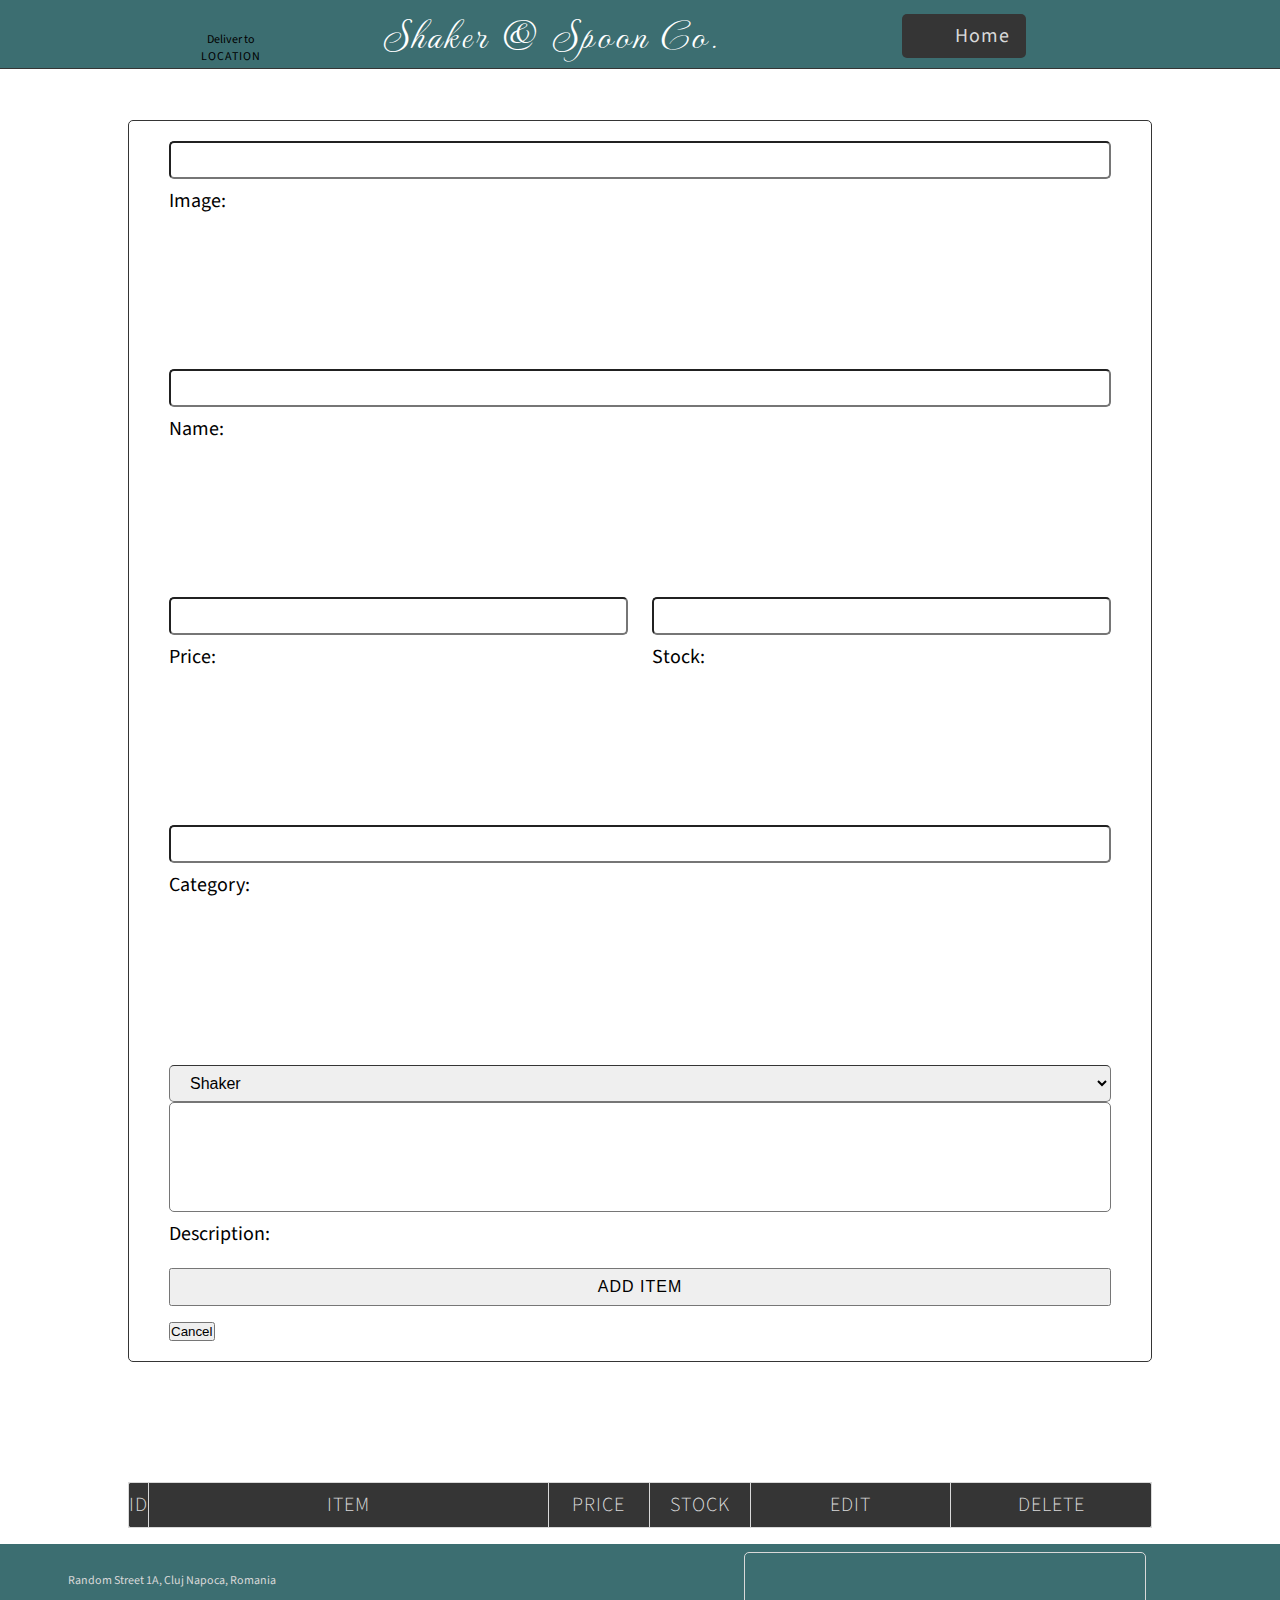
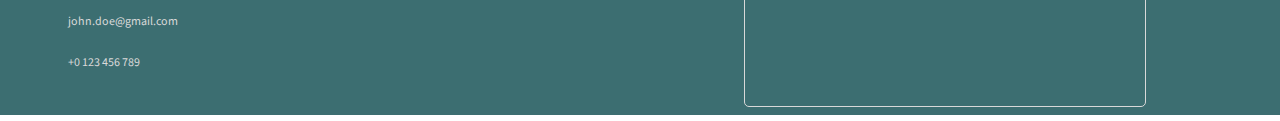
==== commit a6c8178f: "finished media queries" ====
--- a/admin.html
+++ b/admin.html
@@ -37,7 +37,7 @@
                 <svg class="go_to_home_page_btn_svg">
                     <use xlink:href="#lnr-enter"></use>
                 </svg>
-                Save and Exit
+                Home
             </a>
         </div>
         <!-- add some content here -->
--- a/css/queries.css
+++ b/css/queries.css
@@ -73,6 +73,15 @@
     border-radius: 0;
   }
 
+  .filter-sidebar {
+    width: 50%;
+    top: 15rem;
+  }
+
+  .hide {
+    margin-left: -50%;
+  }
+
   #cart-btn {
     width: 100%;
     top: 7.8rem;
@@ -168,7 +177,18 @@
     grid-column: 1/2;
   }
 }
-/* ========================================================================================== */
+
+@media screen and (max-width: 350px) {
+  .details-add-to-cart-btn {
+    width: 100%;
+    text-align: center;
+  }
+
+  .details-add-to-cart-btn a {
+    font-size: 1.5rem;
+    /* padding: 0.5rem 1rem; */
+  }
+}
 
 /* =====================================================CART.HTML =========================== */
 @media screen and (max-width: 700px) {
@@ -248,5 +268,53 @@
   .sign-up-btn {
     margin: 0 5rem;
   }
-}
+
+  .checkout-btn {
+    font-size: 2rem;
+  }
+}
+
 /* ======================================================================= */
+
+/* ======================================================= ADMIN.HTML ======================== */
+@media screen and (max-width: 550px) {
+  .flex {
+    flex-direction: column;
+  }
+
+  .flex .new-product-form {
+    /* align-items: center; */
+    width: 100%;
+    margin: 2rem 0;
+  }
+
+  #price {
+    margin-right: 0;
+  }
+
+  #stock {
+    margin-left: 0;
+  }
+
+  .go-to-home-page-btn-container {
+    margin-left: 5rem;
+  }
+}
+
+@media screen and (max-width: 450px) {
+  #admin-table td {
+    max-width: 0;
+    overflow: hidden;
+    text-overflow: ellipsis;
+    white-space: nowrap;
+  }
+}
+
+@media screen and (max-width: 400px) {
+  #admin-table th {
+    font-size: 1.5rem;
+  }
+  #admin-table td {
+    font-size: 1rem;
+  }
+}
